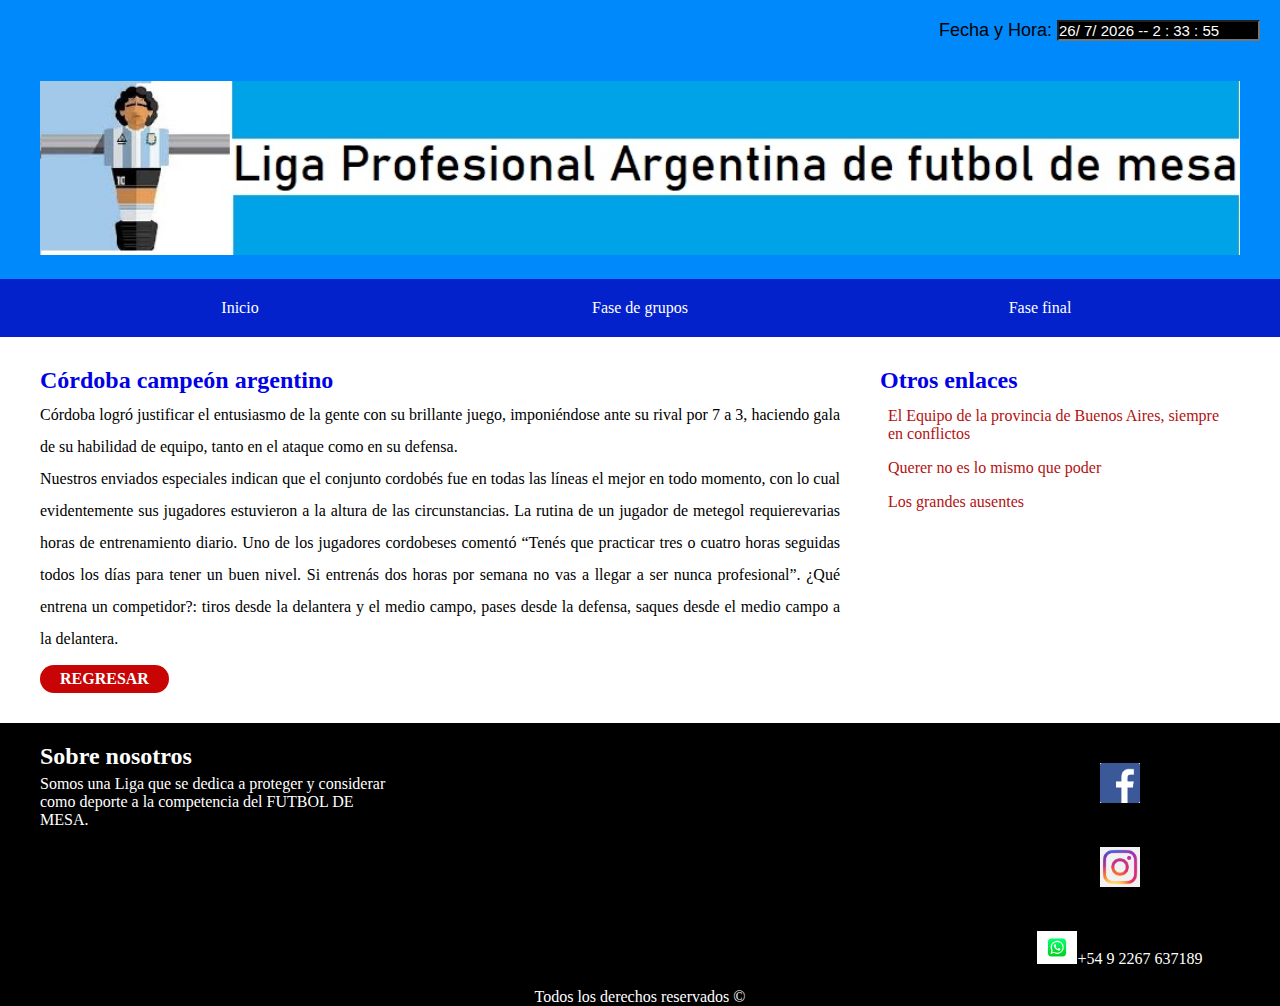
==== LeermasC.html @ 6624b1eb "V1" ====
<!DOCTYPE html>
<html lang="en">

<head>
    <meta charset="UTF-8">
    <meta name="viewport" content="width=device-width, initial-scale=1.0">
    <title>Liga Profesional Argentina del Futbol de Mesa</title>
    <link rel="stylesheet" href="https://cdn.jsdelivr.net/npm/bootstrap@4.5.3/dist/css/bootstrap.min.css" integrity="sha384-TX8t27EcRE3e/ihU7zmQxVncDAy5uIKz4rEkgIXeMed4M0jlfIDPvg6uqKI2xXr2" crossorigin="anonymous">
    <link rel="stylesheet" href="css/estilos.css">

</head>

<body onload="mueveReloj()">

    <!--Hora:-->
    <form name="form_reloj">
        <p align="right">Fecha y Hora: <input type="text" name="reloj" size="20" style="background-color : Black; color : White; font-family : Verdana, Arial, Helvetica; font-size : 15px"> </p>
    </form>
    <header>
        <div class="contenedor">
            <div class="logo">
                <img src="imagenes/Logo.jpg" alt="logoLiga">
            </div>
        </div> <!-- Fin del contenedor-->
    </header>
    <div class="navegacion">
        <nav>
            <ul>
                <li><a href="index.html">Inicio</a></li>
                <li><a href="#">Fase de grupos</a>
                    <ul>
                        <li><a href="GrupoA.html">Grupo A</a></li>
                        <li><a href="GrupoB.html">Grupo B</a></li>
                        <li><a href="GrupoC.html">Grupo C</a></li>
                        <li><a href="GrupoD.html">Grupo D</a></li>
                        <li><a href="GrupoE.html">Grupo E</a></li>
                        <li><a href="GrupoF.html">Grupo F</a></li>
                    </ul>
                </li>
                <li><a href="#">Fase final</a>
                    <ul>
                        <li><a href="GRUPOOCF.html">Octavos de final</a></li>
                        <li><a href="GRUPOCUF.html">Semifinales</a></li>
                        <li><a href="GRUPOFI.html">Final</a></li>
                    </ul>
                </li>
            </ul>
        </nav>
    </div>
    <!-- COMIENZA MI CONTENIDO -->
    <div class="contenido contenedor">
        <main>
            <article>
                <h2>Córdoba campeón argentino</h2>
                <p>Córdoba logró justificar el entusiasmo de la gente con su brillante juego, imponiéndose ante su rival por 7 a 3, haciendo gala de su habilidad de equipo, tanto en el ataque como en su defensa.</p>
                <p>Nuestros enviados especiales indican que el conjunto cordobés fue en todas las líneas el mejor en todo momento, con lo cual evidentemente sus jugadores estuvieron a la altura de las circunstancias. La rutina de un jugador de metegol requierevarias horas de entrenamiento diario. Uno de los jugadores cordobeses comentó “Tenés que practicar tres o cuatro horas seguidas todos los días para tener un buen nivel. Si entrenás dos horas por semana no vas a llegar a ser nunca profesional”. ¿Qué entrena un competidor?: tiros desde la delantera y el medio campo, pases desde la defensa, saques desde el medio campo a la delantera.
                </p>
                <a href="index.html" class="boton">Regresar</a>
            </article>
        </main>
        <aside class="sidebar">
            <h2>Otros enlaces</h2>
            <ul>
                <li><a href="OtroEnl1.html">El Equipo de la provincia de Buenos Aires, siempre en conflictos</a></li>
                <li><a href="OtroEnl2.html">Querer no es lo mismo que poder</a></li>
                <li><a href="OtroEnl3.html">Los grandes ausentes</a></li>
            </ul>
        </aside>
    </div> <!-- Fin contenido-->
    <!-- COMIENZA MI FOOTER -->
    <footer>
        <div class="contenedor">
            <div class="nosotros">
                <h2>Sobre nosotros</h2>
                <p>Somos una Liga que se dedica a proteger y considerar como deporte a la competencia del FUTBOL DE MESA.</p>
            </div>
            <div class="menu">
                <nav>
                    <ul>
                        <li><a href="https://www.facebook.com/"> <img src="imagenes/faceBook.png" alt="faceBook" style="width:20%"></a></li>
                        <li><a href="https://www.instagram.com/"> <img src="imagenes/InstaGram.png" alt="InstaGram" style="width:20%"></a></li>
                        <li><a href="#"><img src="imagenes/WhatsApp.png" alt="InstaGram" style="width:20%">+54 9 2267 637189</a></li>
                    </ul>
                </nav>
            </div> <!-- Fin del menu-->
        </div> <!-- Fin del contenedor-->
        <p class="copyright">Todos los derechos reservados &copy;</p>
    </footer>
    <script src="javascript/main.js"></script>
    <script src="https://code.jquery.com/jquery-3.5.1.slim.min.js" integrity="sha384-DfXdz2htPH0lsSSs5nCTpuj/zy4C+OGpamoFVy38MVBnE+IbbVYUew+OrCXaRkfj" crossorigin="anonymous"></script>
    <script src="javascript/main.js"></script>
</body>

</html>
---- css/estilos.css ----
html{
    box-sizing: border-box;
}

*, *:before, *:after {
    box-sizing: inherit;
}
/* Saca las viñetas */
*{
    margin: 0;
    padding: 0;
}

body{
    font-family: Georgia, 'Times New Roman', Times, serif;
}
body form p{
    font-family: 'Franklin Gothic Medium', 'Arial Narrow', Arial, sans-serif;
    font-size: large;
    padding: 20px;
    background-color: rgb(0, 137, 250);
}

header{
    padding: 20px 0;
    background-color: rgb(0, 137, 250);
}

/* HEADER */

.logo img{
    width: 1200px;
}

div.contenedor{
    width: 1200px;
    margin: 0 auto;
}
.navegacion{
    background-color: rgb(4, 34, 204);
}

nav{
    width: 1200px;
    margin: 0 auto;
    position: relative;
}

nav ul{
    list-style: none;
}

nav ul::after{
    content:'' ;
    display: block;
    clear: both;
}

nav > ul > li{
    float: left;
}

/* -- Menú Principal Inicio Fase de Grupos Fase Final -- */
nav ul li a{
    display: inline-block;
    width: 400px;
    color: white;
    text-decoration: none;
    text-align: center;
    padding: 20px;
}


nav ul li a:hover{
    background-color: rgb(224,224, 224);
    color: rgb(4, 34, 204)
}

nav ul ul{
    position: absolute;
    top: 100%;
    background-color: rgba(2, 2, 221, 0.746);
    display: none;
}


nav ul li:hover > ul{
    display: block;
}


/* CONTENIDO */

div.contenido::after{
    content: '';
    display: block;
    clear: both;
}

main{
    width: 70%;
    float: left;
    padding-right: 40px;
}

aside{
    float:right;
    width: 30%;
    margin-top: 30px;
}

article{
    margin-top: 30px;
}

h2{
    color: rgb(1,1,230);
    margin-bottom: 5px;
}

article img{
    float: left;
    width: 300px;
    margin-right: 30px;
}

article p{
    line-height: 2;
    text-align: justify;
}

.boton{
    background-color: rgb(200,4,4);
    padding: 5px 20px;
    display: inline-block;
    margin-top: 10px;
    font-weight: bold;
    color: white;
    text-transform: uppercase;
    text-decoration: none;
    border-radius: 10cm;
}

aside ul{
    list-style: none;
}

aside ul li{
    padding: 8px 10px 8px 8px
}

aside ul li:hover{
    background-color: rgb(0,0,177);
    cursor: pointer;
    border-radius: 5cm;
}

aside ul li a{
    color: rgb(179, 17, 17);
    text-decoration: none;
}

aside ul li:hover a{
    color: rgb(216, 216, 216)
}

/* FOOTER */
footer{
    background-color: black;
    padding-top: 20px;
    margin-top: 30px;
}

footer h2{
    color: white;
}

footer .contenedor::after{
    content: '';
    display: block;
    clear: both;
}

footer div.nosotros{
    float:left;
    width: 30%;
    color: white;
}

div.menu{
    float: right;
    width: 20%;
    text-align: center;
}

footer nav{
    width: auto;
}

footer nav ul li a{
    width: auto;
}

p.copyright{
    padding: 20 0;
    text-align: center;
    color:white;
}
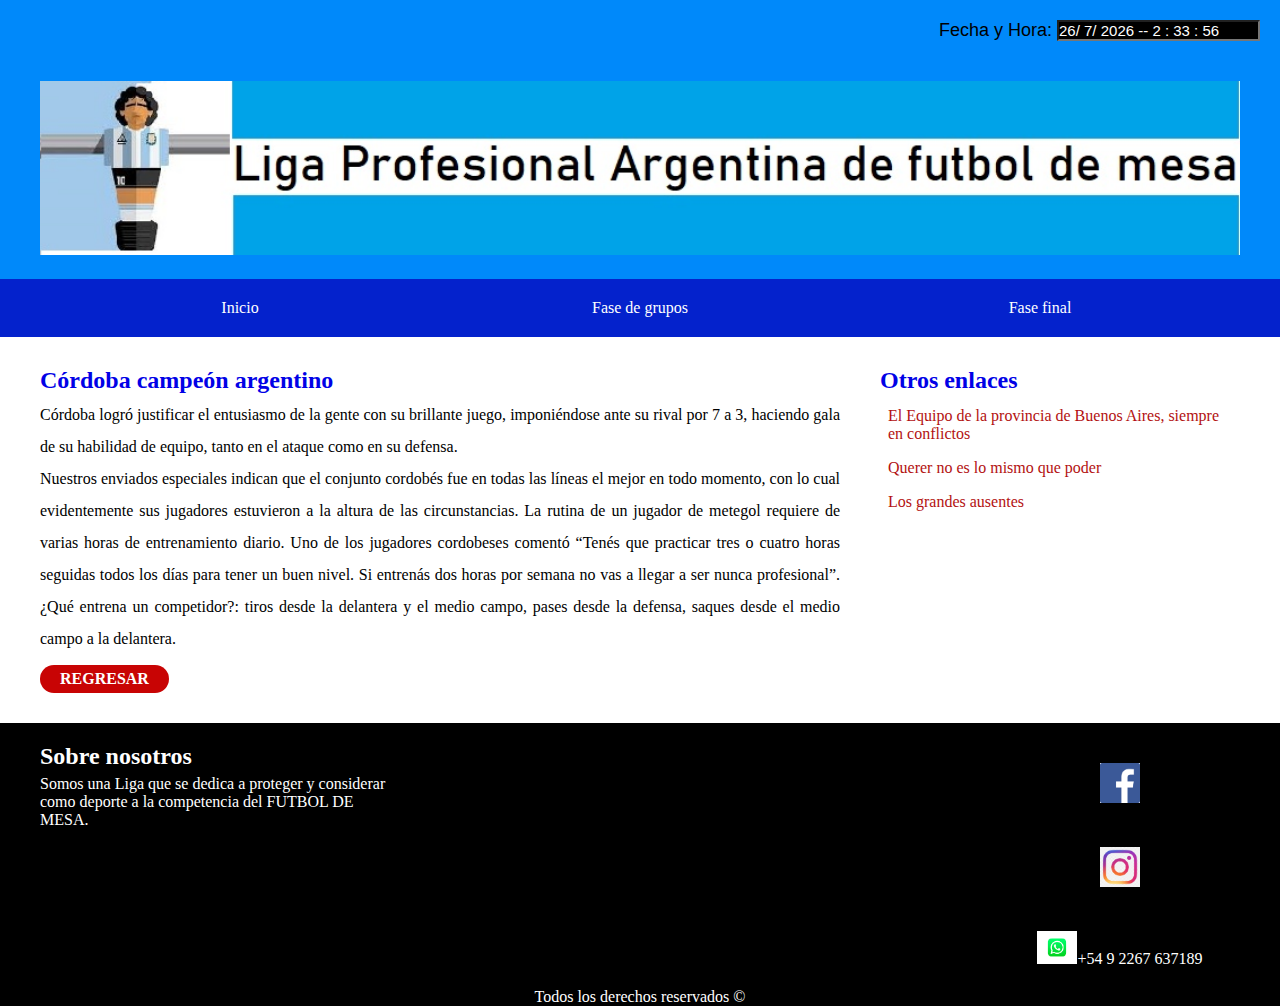
==== commit cb70b099: "Update LeermasC.html" ====
--- a/LeermasC.html
+++ b/LeermasC.html
@@ -53,7 +53,7 @@
             <article>
                 <h2>Córdoba campeón argentino</h2>
                 <p>Córdoba logró justificar el entusiasmo de la gente con su brillante juego, imponiéndose ante su rival por 7 a 3, haciendo gala de su habilidad de equipo, tanto en el ataque como en su defensa.</p>
-                <p>Nuestros enviados especiales indican que el conjunto cordobés fue en todas las líneas el mejor en todo momento, con lo cual evidentemente sus jugadores estuvieron a la altura de las circunstancias. La rutina de un jugador de metegol requierevarias horas de entrenamiento diario. Uno de los jugadores cordobeses comentó “Tenés que practicar tres o cuatro horas seguidas todos los días para tener un buen nivel. Si entrenás dos horas por semana no vas a llegar a ser nunca profesional”. ¿Qué entrena un competidor?: tiros desde la delantera y el medio campo, pases desde la defensa, saques desde el medio campo a la delantera.
+                <p>Nuestros enviados especiales indican que el conjunto cordobés fue en todas las líneas el mejor en todo momento, con lo cual evidentemente sus jugadores estuvieron a la altura de las circunstancias. La rutina de un jugador de metegol requiere de varias horas de entrenamiento diario. Uno de los jugadores cordobeses comentó “Tenés que practicar tres o cuatro horas seguidas todos los días para tener un buen nivel. Si entrenás dos horas por semana no vas a llegar a ser nunca profesional”. ¿Qué entrena un competidor?: tiros desde la delantera y el medio campo, pases desde la defensa, saques desde el medio campo a la delantera.
                 </p>
                 <a href="index.html" class="boton">Regresar</a>
             </article>
@@ -91,4 +91,4 @@
     <script src="javascript/main.js"></script>
 </body>
 
-</html>+</html>
